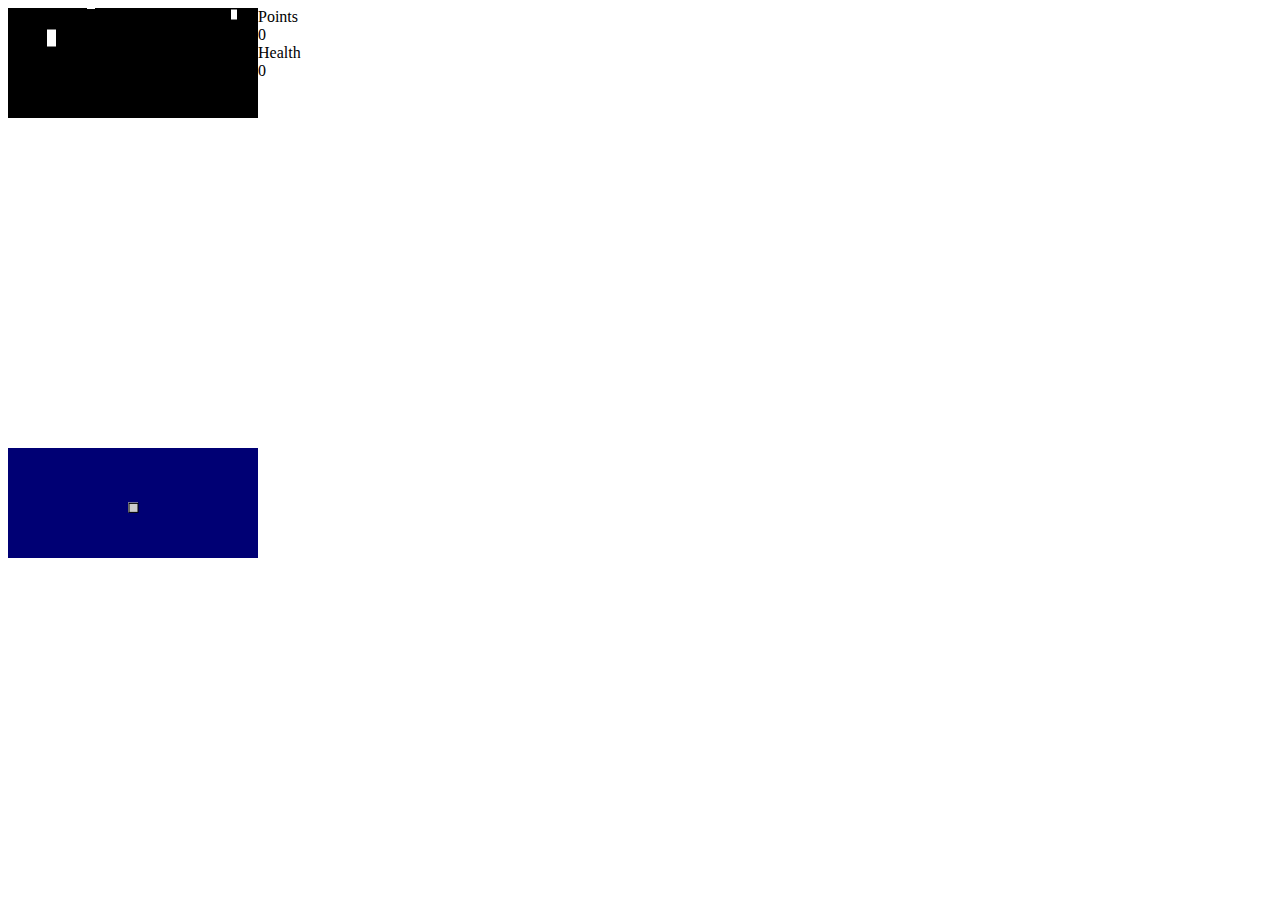
==== sprinkles.html @ 4289017a "initial commit" ====
<!doctype html>

<head>
	<title>Sprinkles</title>
  	<link rel="shortcut icon" type="image/x-icon" href="sprinkles.ico">
</head>

<body onload="sounds.theme.play()">
	<canvas id='canv' height='550px' width='250px'></canvas>

	<div id='scoreContainer' style='display:inline;  position:absolute;'>
		<div id='pointcontainer'>
			<div>Points</div>
			<div id='points' value='0'>0</div>
		</div>
		<div id='healthcontainer'>
			<div>Health</div>
			<div id='health' value='0'>0</div>
		</div>
	</div>

	<script src='sprinkles.js'></script>
</body>
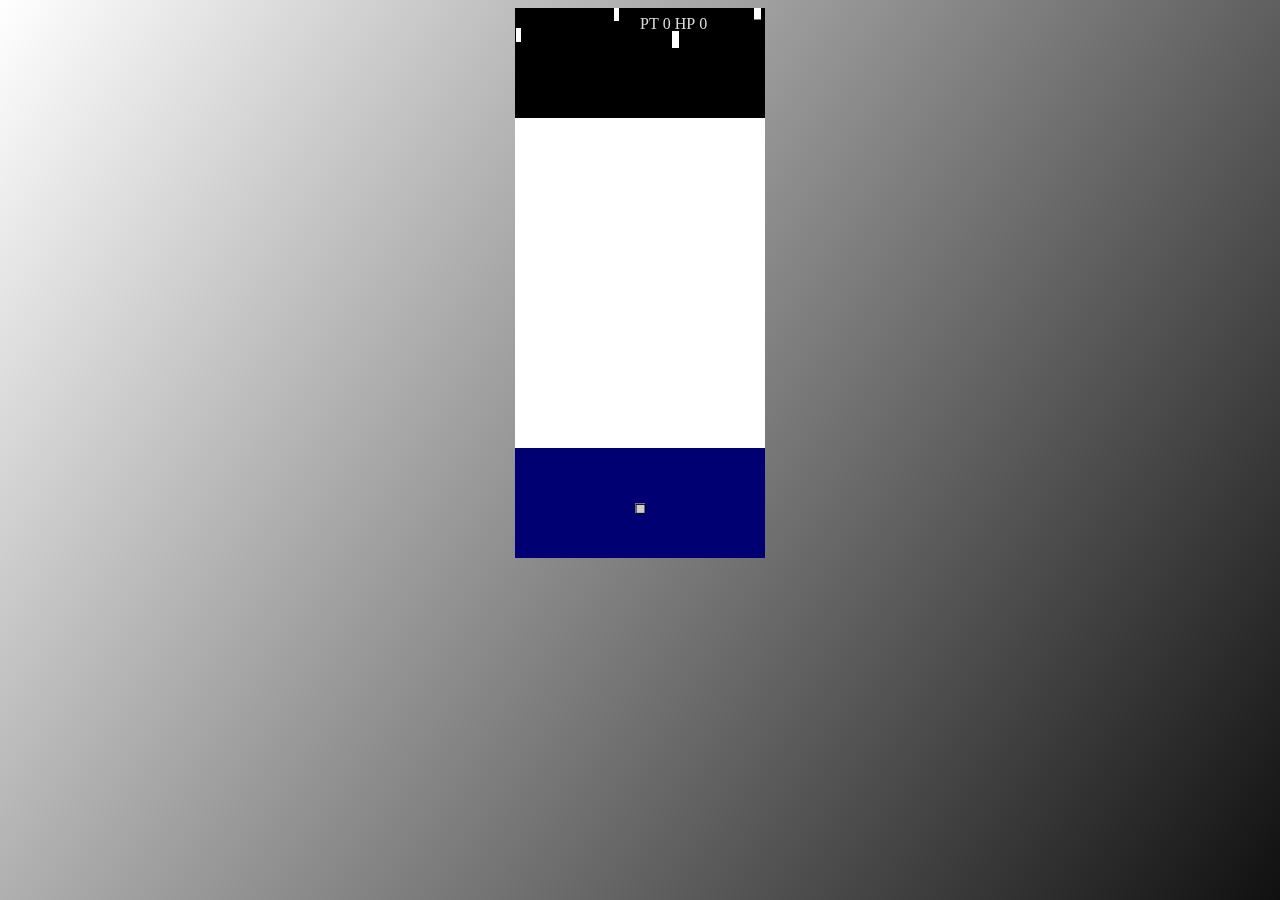
==== commit 2107bcca: "styling and object property changes" ====
--- a/sprinkles.html
+++ b/sprinkles.html
@@ -1,23 +1,26 @@
 <!doctype html>
 
+<html>
 <head>
 	<title>Sprinkles</title>
-  	<link rel="shortcut icon" type="image/x-icon" href="sprinkles.ico">
+	  <link rel="shortcut icon" type="image/x-icon" href="sprinkles.ico">
+	  <link href="sprinkles.css" type="text/css" rel="stylesheet"> 
 </head>
 
 <body onload="sounds.theme.play()">
-	<canvas id='canv' height='550px' width='250px'></canvas>
-
-	<div id='scoreContainer' style='display:inline;  position:absolute;'>
-		<div id='pointcontainer'>
-			<div>Points</div>
-			<div id='points' value='0'>0</div>
-		</div>
-		<div id='healthcontainer'>
-			<div>Health</div>
-			<div id='health' value='0'>0</div>
+	<div id='container'>
+		<canvas id='canv' height='550px' width='250px'></canvas>
+		<div id='scoreContainer'>
+			<div id='pointcontainer'>
+				<div>PT</div>
+				<div id='points'>0</div>
+			</div>
+			<div id='healthcontainer'>
+				<div>HP</div>
+				<div id='health'>0</div>
+			</div>
 		</div>
 	</div>
-
 	<script src='sprinkles.js'></script>
 </body>
+</html>--- a/sprinkles.css
+++ b/sprinkles.css
@@ -0,0 +1,31 @@
+html {
+    height:100%;
+}
+
+body {
+  background: #CCC; /* browsers that do not support gradients */
+  background: linear-gradient(to bottom right, rgba(16,16,16,0), rgba(16,16,16,1)); /* Standard syntax */
+  background: -webkit-linear-gradient(left top, rgba(16,16,16,0), rgba(16,16,16,1)); /* Safari 5.1 to 6.0 */
+  background: -o-linear-gradient(bottom right, rgba(16,16,16,0), rgba(16,16,16,1)); /* Opera 11.1 to 12.0 */
+  background: -moz-linear-gradient(bottom right, rgba(16,16,16,0), rgba(16,16,16,1)); /* Firefox 3.6 to 15 */
+}
+
+#container {
+    text-align:center;
+}
+
+#canv {
+    z-index: 0;
+}
+
+#scoreContainer {
+    z-index: 1;
+    position:absolute;
+    top:15px;
+    left:50%;
+}
+
+#scoreContainer div {
+    display:inline;
+    color:#DDD;
+}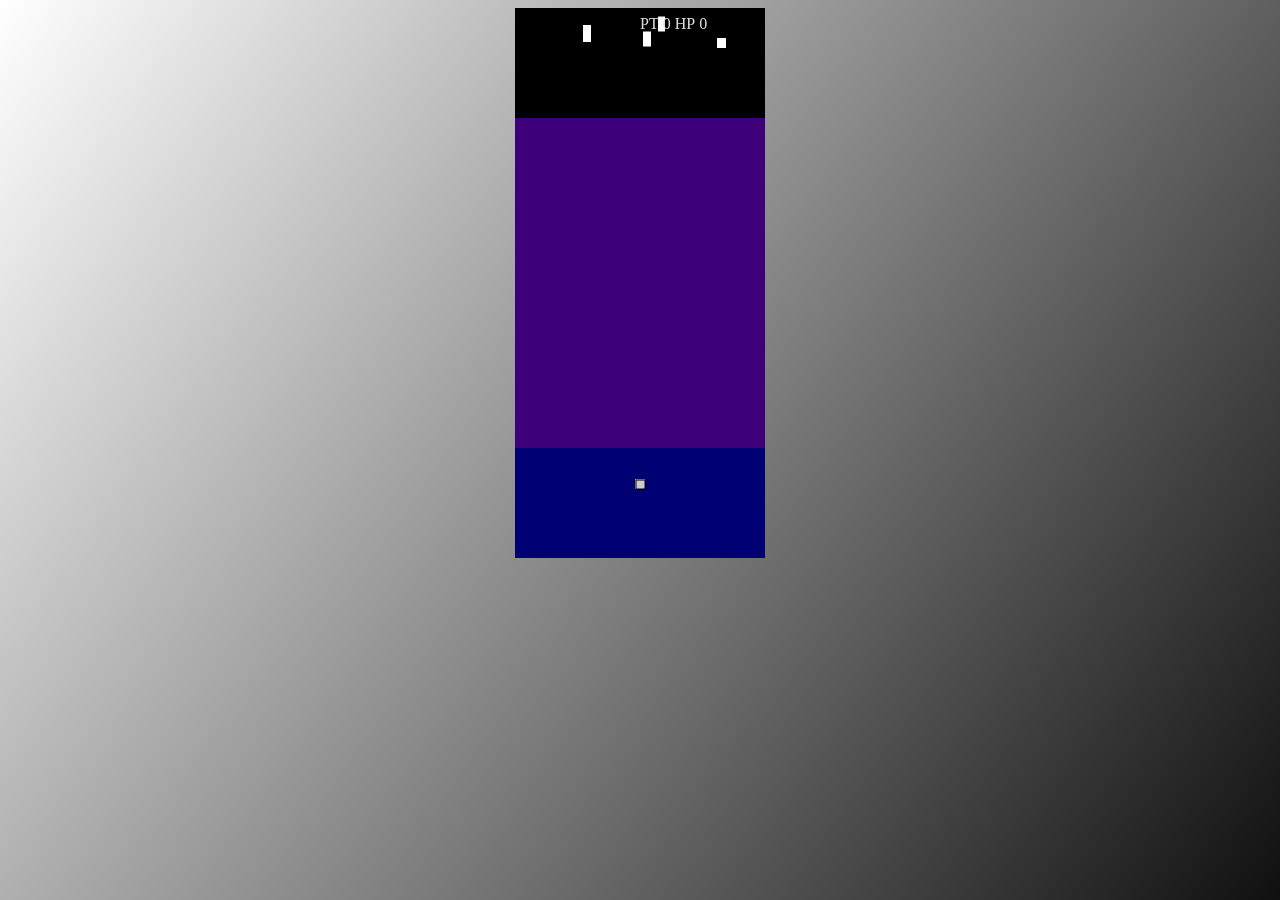
==== commit 20e5f6d9: "fixed reload function" ====
--- a/sprinkles.html
+++ b/sprinkles.html
@@ -1,5 +1,4 @@
 <!doctype html>
-
 <html>
 <head>
 	<title>Sprinkles</title>
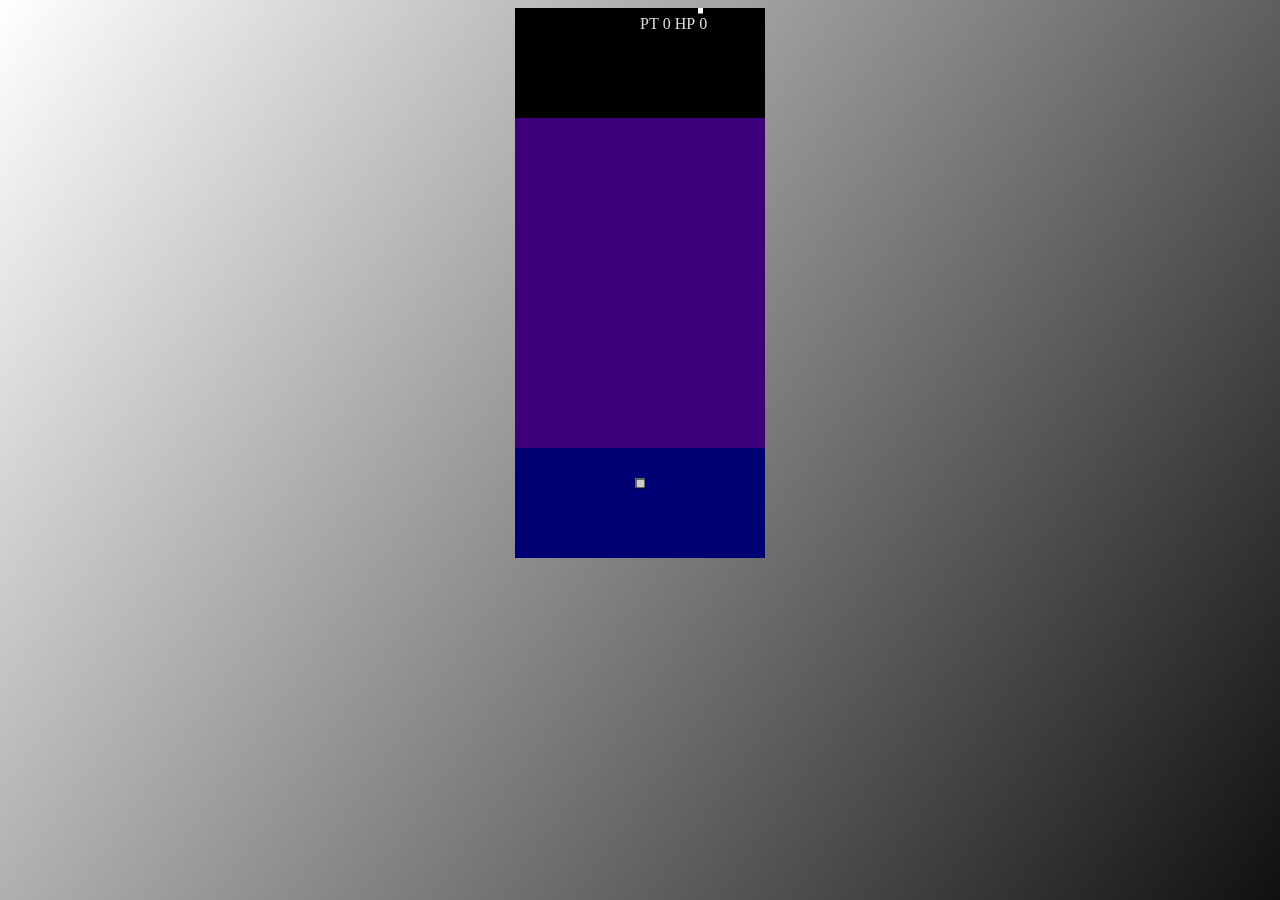
==== commit 3596b490: "adjusted sound queues" ====
--- a/sprinkles.html
+++ b/sprinkles.html
@@ -6,7 +6,7 @@
 	  <link href="sprinkles.css" type="text/css" rel="stylesheet"> 
 </head>
 
-<body onload="sounds.theme.play()">
+<body onload="game.sounds.theme.play()">
 	<div id='container'>
 		<canvas id='canv' height='550px' width='250px'></canvas>
 		<div id='scoreContainer'>
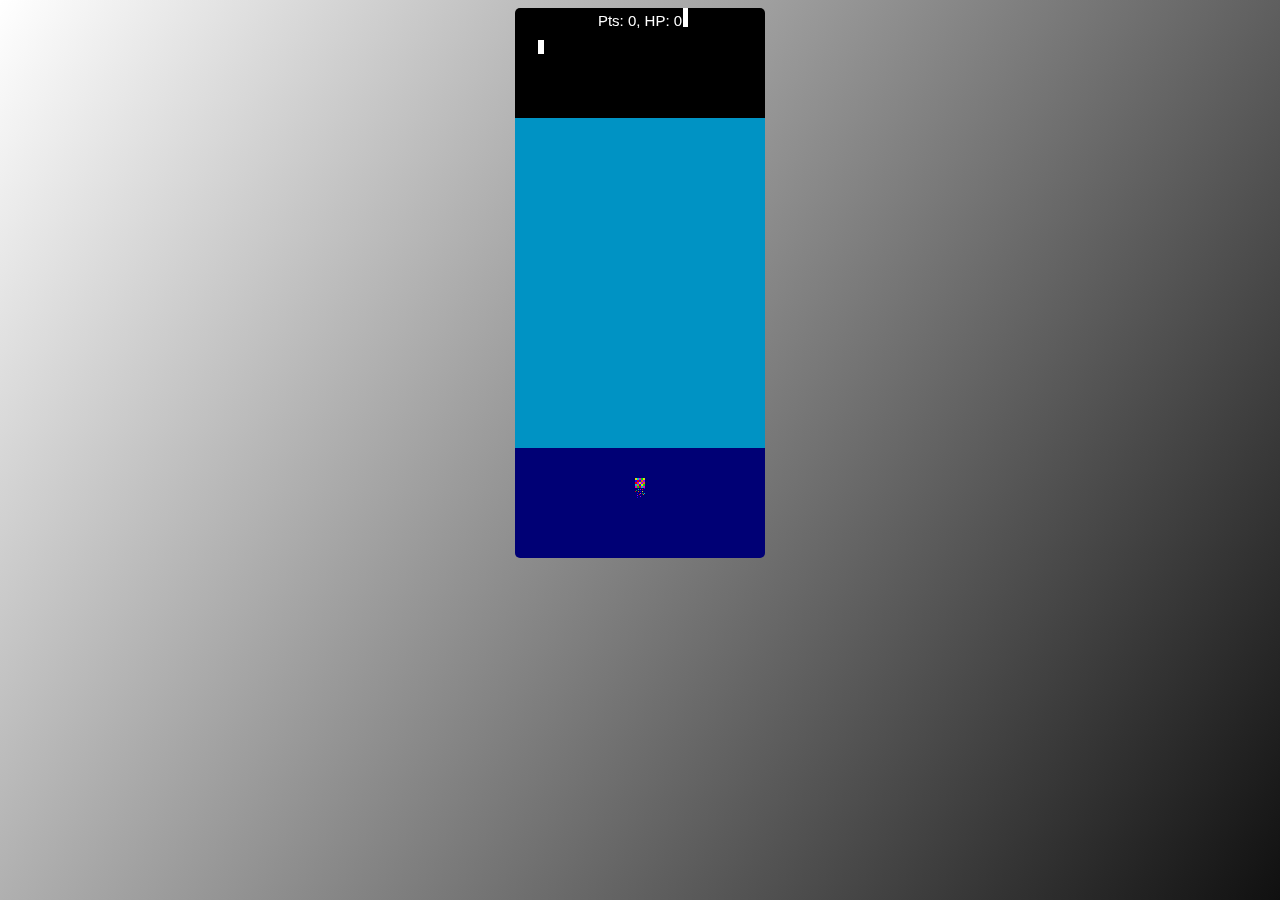
==== commit 76184a20: "refactored score display, removed redundant elements" ====
--- a/sprinkles.html
+++ b/sprinkles.html
@@ -1,7 +1,7 @@
 <!doctype html>
 <html>
 <head>
-	<title>Sprinkles</title>
+	<title>ZFudge - Sprinkles</title>
 	  <link rel="shortcut icon" type="image/x-icon" href="sprinkles.ico">
 	  <link href="sprinkles.css" type="text/css" rel="stylesheet"> 
 </head>
@@ -9,16 +9,6 @@
 <body onload="game.sounds.theme.play()">
 	<div id='container'>
 		<canvas id='canv' height='550px' width='250px'></canvas>
-		<div id='scoreContainer'>
-			<div id='pointcontainer'>
-				<div>PT</div>
-				<div id='points'>0</div>
-			</div>
-			<div id='healthcontainer'>
-				<div>HP</div>
-				<div id='health'>0</div>
-			</div>
-		</div>
 	</div>
 	<script src='sprinkles.js'></script>
 </body>
--- a/sprinkles.css
+++ b/sprinkles.css
@@ -16,6 +16,7 @@
 
 #canv {
     z-index: 0;
+    border-radius: 5px;
 }
 
 #scoreContainer {
@@ -28,4 +29,5 @@
 #scoreContainer div {
     display:inline;
     color:#DDD;
-}+}
+
